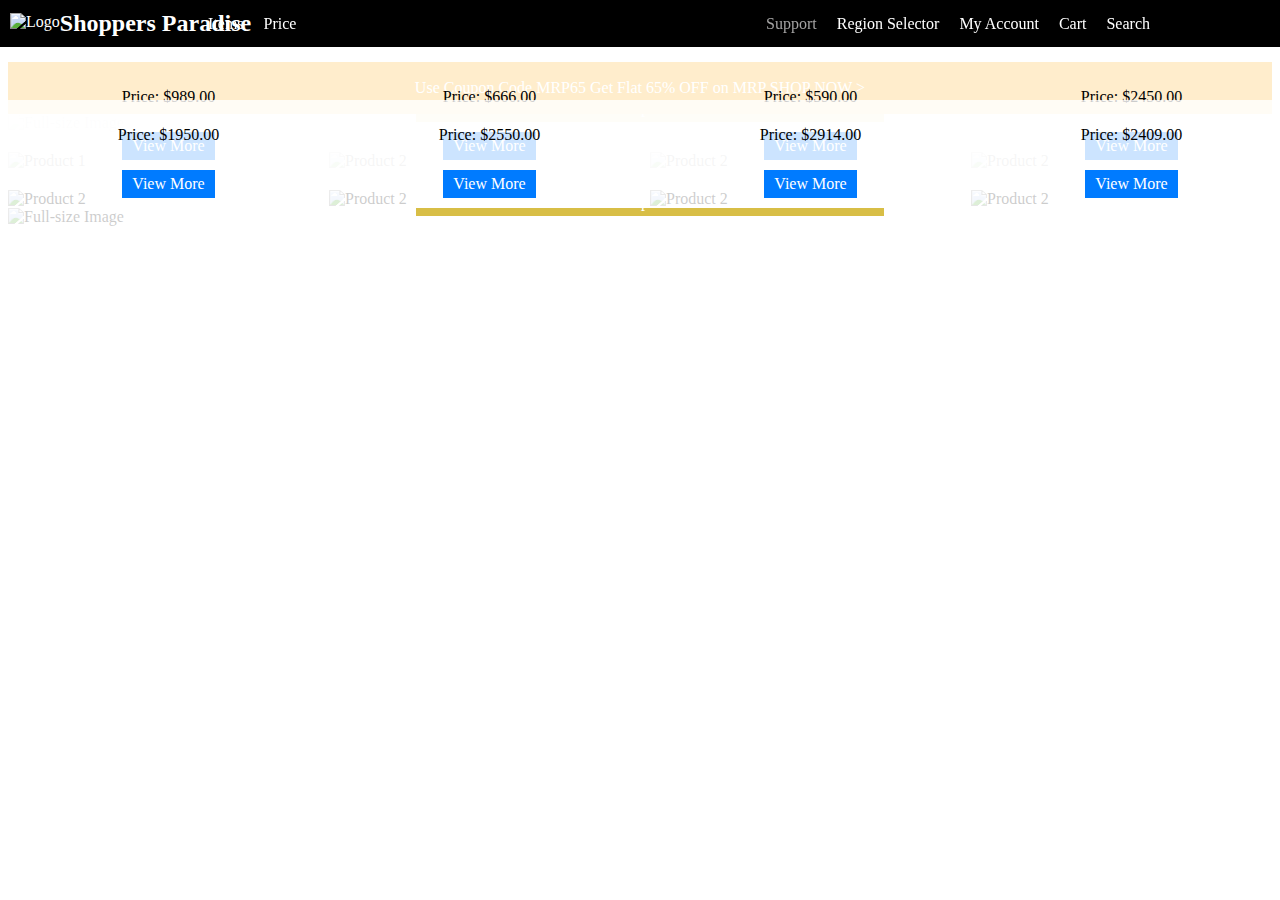
==== index.html @ ce3db69a "first commmit" ====
<!DOCTYPE html>
<html>

<head>
    <title>Black Menu Bar</title>
    <link rel="stylesheet" type="text/css" href="style.css">
</head>

<body>
    <div id="menu-bar">
        <div id="logo">
            <img src="images/logo.png" alt="Logo">
        </div>
        <div id="site-name">
            <h1>Shoppers Paradise</h1>
        </div>
        <div id="one">
            <ul id="menu-options">
                <li><a href="#">Items</a></li>
                <li><a href="#">Price</a></li>
            </ul>
        </div>
        <div id="two">
            <ul id="menu-right">
                <li><a href="#">Support</a></li>
                <li><a href="#">Region Selector</a></li>
                <li><a href="account.html">My Account</a></li>
                <li><a href="#">Cart</a></li>
                <li><a href="#">Search</a></li>
            </ul>
        </div>
        
    </div>
    
    <!-- Add the new color bar for offers and coupons -->
    <div id="offers-bar">
        <p>Use Coupon Code MRP65 Get Flat 65% OFF on MRP SHOP NOW ></p>
    </div>
    
    <div id="image-block">
        <img src="images/top.jpg" alt="Full-size Image">
        <div class="product-details">
            <a href="#" class="shop">Shop Now</a>
        </div>
    </div>




    <div id="image-container">
        <div class="product-container">
            <img src="images/p1.jpg" alt="Product 1" class="product-image">
            <div class="product-details">
                <p>Price: $989.00</p>
                <a href="#" class="view-more">View More</a>
            </div>
        </div>

        <div class="product-container">
            <img src="images/p2.jpg" alt="Product 2" class="product-image">
            <div class="product-details">
                <p>Price: $666.00</p>
                <a href="#" class="view-more">View More</a>
            </div>
        </div>

        <div class="product-container">
            <img src="images/p3.jpg" alt="Product 2" class="product-image">
            <div class="product-details">
                <p>Price: $590.00</p>
                <a href="#" class="view-more">View More</a>
            </div>
        </div>

        <div class="product-container">
            <img src="images/p4.jpg" alt="Product 2" class="product-image">
            <div class="product-details">
                <p>Price: $2450.00</p>
                <a href="#" class="view-more">View More</a>
            </div>
        </div>

        <div class="product-container">
            <img src="images/p5.jpg" alt="Product 2" class="product-image">
            <div class="product-details">
                <p>Price: $1950.00</p>
                <a href="#" class="view-more">View More</a>
            </div>
        </div>

        <div class="product-container">
            <img src="images/p6.jpg" alt="Product 2" class="product-image">
            <div class="product-details">
                <p>Price: $2550.00</p>
                <a href="#" class="view-more">View More</a>
            </div>
        </div>

        <div class="product-container">
            <img src="images/p7.jpg" alt="Product 2" class="product-image">
            <div class="product-details">
                <p>Price: $2914.00</p>
                <a href="#" class="view-more">View More</a>
            </div>
        </div>

        <div class="product-container">
            <img src="images/p8.jpg" alt="Product 2" class="product-image">
            <div class="product-details">
                <p>Price: $2409.00</p>
                <a href="#" class="view-more">View More</a>
            </div>
        </div>
    </div>





    <div id="image-block">
        <img src="images/bottom.jpg" alt="Full-size Image">
        <div class="product-details">
            <a href="#" class="shop">Shop Now</a>
        </div>
    </div>
    
   








    <script src="script.js"></script>
</body>

</html>
---- style.css ----
/* Define the CSS for the black fixed menu bar */
#menu-bar {
    position: fixed;
    top: 0;
    left: 0;
    width: 100%;
    background-color: black;
    color: white;
    padding: 10px;
    z-index: 100;
    display:inline-flex; /* Use flexbox for layout */
    /* justify-content: space-between; Push the site name and menu to the sides */
    align-items: center; /* Vertically center the content within the menu bar */
}
#one{
    position: absolute;
    left: 16%;
}

#two{
    position: absolute;
    right: 10%;
    float: right;
}

/* Style the logo */
#logo {
    margin-right: 0; /* Remove the margin to eliminate the gap */
}

/* Style the logo image */
#logo img {
    width: 40px; /* Set the logo width as needed */
    height: auto;
    overflow: hidden;
}

/* Style the site name */
#site-name h1 {
    font-size: 24px;
    margin: 0; /* Remove default margin */
    opacity: 1;
    transition: opacity 0.5s ease, transform 0.5s ease;
    transform: translateX(0);
    color: white;
}

/* Slide the site name under the logo and make it disappear when the user scrolls down */
#menu-bar.scroll-down #site-name h1 {
    transform: translateX(-100%);
    opacity: 0;
}

/* Style the menu options on the left */
#menu-options {
    list-style: none;
    padding: 0;
    display: flex;
}

#menu-options li {
    margin-right: 20px;
}

#menu-options a {
    text-decoration: none;
    color: white;
}

/* Style the Support button with a darker color */
#menu-right li:first-child a {
    color: #a3a2a2; /* Darker color for the Support button */
}

/* Style the menu options on the right */
#menu-right {
    list-style: none;
    padding: 0;
    display: flex;
}

#menu-right li {
    margin-right: 20px;
}

#menu-right a {
    text-decoration: none;
    color: white;
}

/* Style the offers bar */
#offers-bar {
    background-color: #FFA500; /* Change to the desired color */
    color: white;
    text-align: center;
    padding: 1px;
    margin-top: 62px;
}

/* Add padding to the content to push it below the fixed menu and offers bar */
#content {
    padding: 130px 20px 20px 20px; /* Top padding to match the menu height and offers bar */
}

/* Add the full-size image block with animations and transitions */
#image-block {
    position: relative;
    overflow: hidden;
}

#image-block img {
    width: 100%;
    max-width: 100%; /* Prevent the image from exceeding the page width */
    height: 500px;
}


/* Define the CSS for the footer */
footer {
    background-color: black;
    color: white;
    padding: 20px 0;
    text-align: center;
}

#footer-content {
    margin: 0 auto; /* Center-align the content within the footer */
}

#footer-content p {
    margin: 0;
}



/* Containers */
#image-container {
    display: grid;
    grid-template-columns: repeat(auto-fill, minmax(300px, 1fr));
    gap: 20px;
    margin-top: 20px;
}

.product-container {
    position: relative;
}

.product-image {
    width: 100%;
    height: auto;
}

.product-details {
    position: absolute;
    bottom: 0;
    left: 0;
    background-color: rgba(255, 255, 255, 0.8);
    width: 100%;
    padding: 10px;
    text-align: center;
}

.view-more {
    margin-top: 10px;
    background-color: #007bff;
    color: #fff;
    padding: 5px 10px;
    text-decoration: none;
    display: inline-block;
}



.shop {
    margin-top: 10px;
    background-color: #d8be46;
    color: #fff;
    padding: 5px 200px;
    text-decoration: none;
    display: inline-block;
}
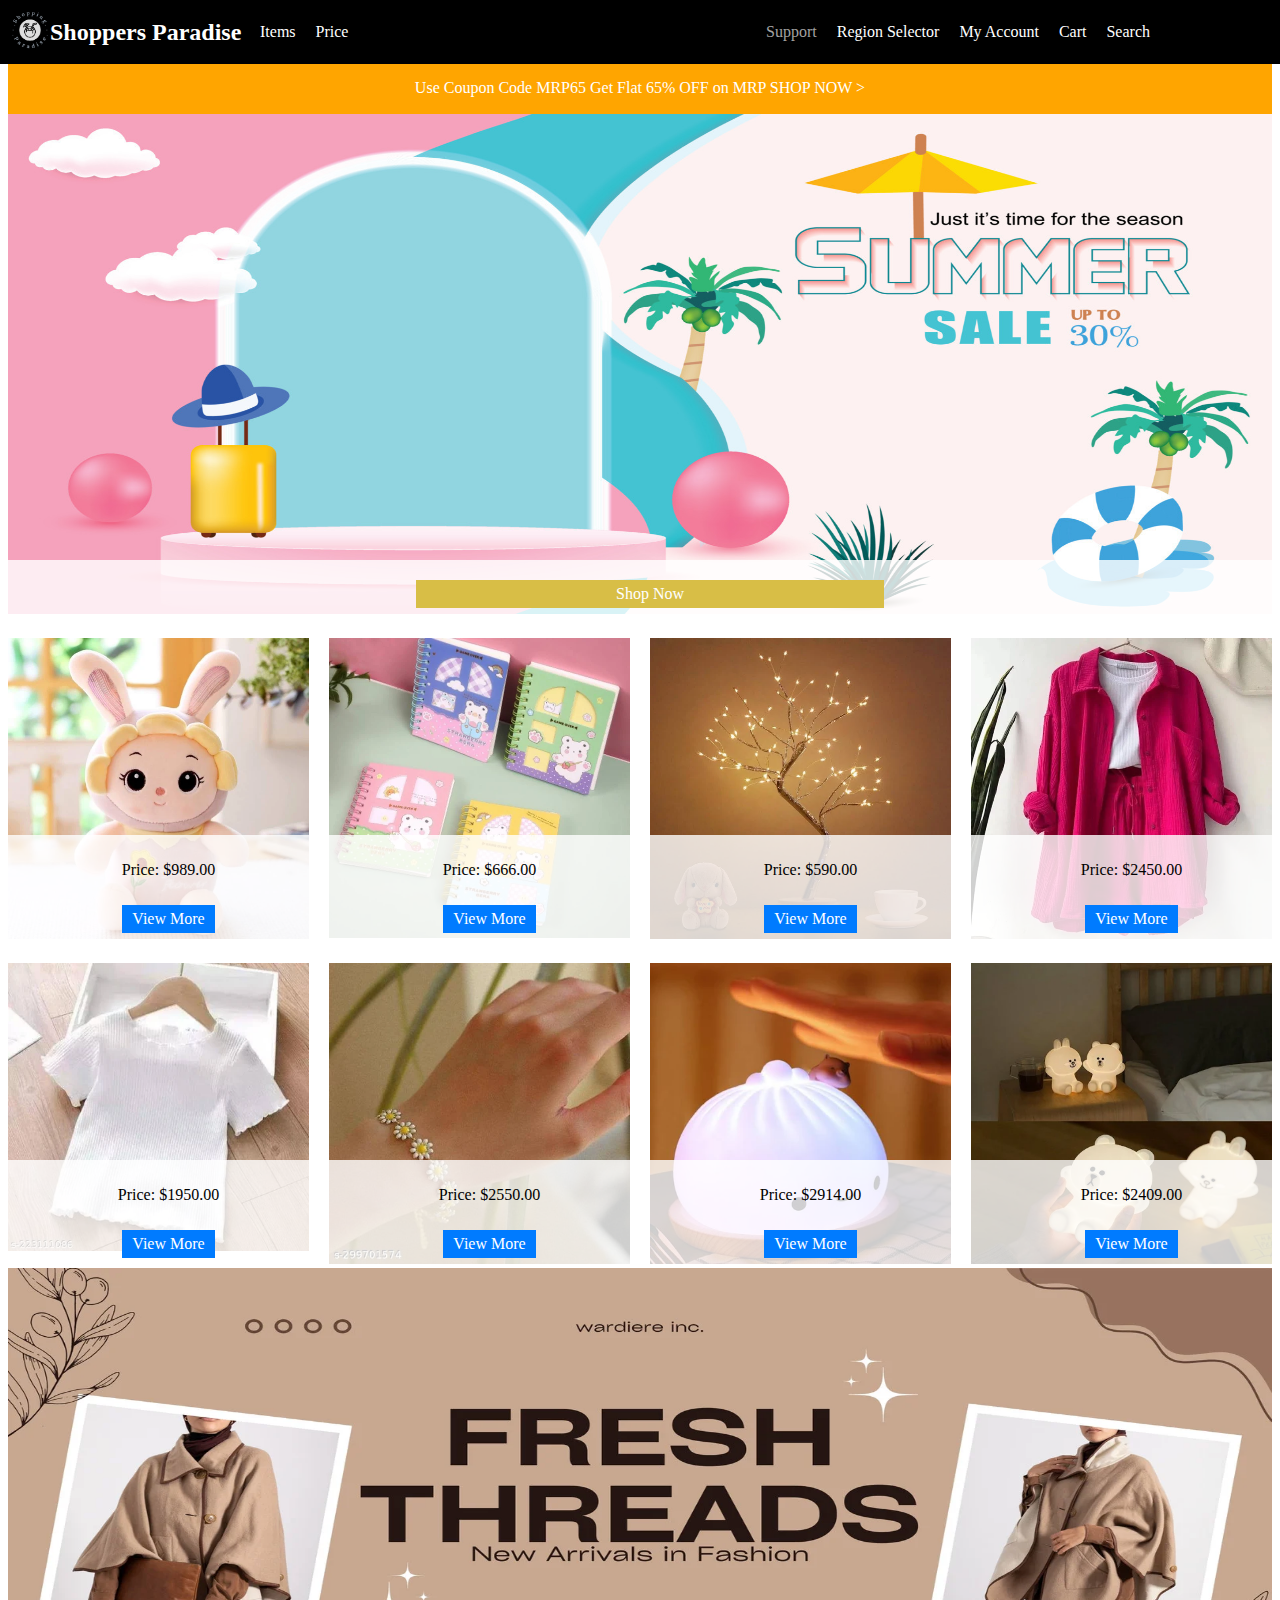
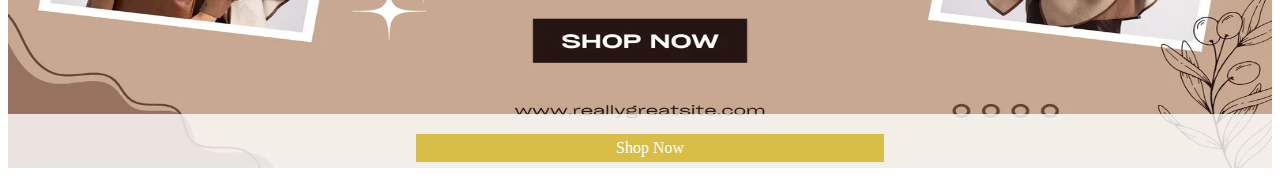
==== commit 2f2b2c3c: "Second commit" ====
--- a/index.html
+++ b/index.html
@@ -2,7 +2,7 @@
 <html>
 
 <head>
-    <title>Black Menu Bar</title>
+    <title>Shoppers Paradise</title>
     <link rel="stylesheet" type="text/css" href="style.css">
 </head>
 
@@ -52,7 +52,7 @@
             <img src="images/p1.jpg" alt="Product 1" class="product-image">
             <div class="product-details">
                 <p>Price: $989.00</p>
-                <a href="#" class="view-more">View More</a>
+                <a href="p1.html" class="view-more">View More</a>
             </div>
         </div>
 
@@ -60,7 +60,7 @@
             <img src="images/p2.jpg" alt="Product 2" class="product-image">
             <div class="product-details">
                 <p>Price: $666.00</p>
-                <a href="#" class="view-more">View More</a>
+                <a href="p2.html" class="view-more">View More</a>
             </div>
         </div>
 
@@ -68,7 +68,7 @@
             <img src="images/p3.jpg" alt="Product 2" class="product-image">
             <div class="product-details">
                 <p>Price: $590.00</p>
-                <a href="#" class="view-more">View More</a>
+                <a href="p3.html" class="view-more">View More</a>
             </div>
         </div>
 
@@ -76,7 +76,7 @@
             <img src="images/p4.jpg" alt="Product 2" class="product-image">
             <div class="product-details">
                 <p>Price: $2450.00</p>
-                <a href="#" class="view-more">View More</a>
+                <a href="p4.html" class="view-more">View More</a>
             </div>
         </div>
 
@@ -84,7 +84,7 @@
             <img src="images/p5.jpg" alt="Product 2" class="product-image">
             <div class="product-details">
                 <p>Price: $1950.00</p>
-                <a href="#" class="view-more">View More</a>
+                <a href="p5.html" class="view-more">View More</a>
             </div>
         </div>
 
@@ -92,7 +92,7 @@
             <img src="images/p6.jpg" alt="Product 2" class="product-image">
             <div class="product-details">
                 <p>Price: $2550.00</p>
-                <a href="#" class="view-more">View More</a>
+                <a href="p6.html" class="view-more">View More</a>
             </div>
         </div>
 
@@ -100,7 +100,7 @@
             <img src="images/p7.jpg" alt="Product 2" class="product-image">
             <div class="product-details">
                 <p>Price: $2914.00</p>
-                <a href="#" class="view-more">View More</a>
+                <a href="p7.html" class="view-more">View More</a>
             </div>
         </div>
 
@@ -108,7 +108,7 @@
             <img src="images/p8.jpg" alt="Product 2" class="product-image">
             <div class="product-details">
                 <p>Price: $2409.00</p>
-                <a href="#" class="view-more">View More</a>
+                <a href="p8.html" class="view-more">View More</a>
             </div>
         </div>
     </div>
--- a/style.css
+++ b/style.css
@@ -14,7 +14,7 @@
 }
 #one{
     position: absolute;
-    left: 16%;
+    left: 20%;
 }
 
 #two{
